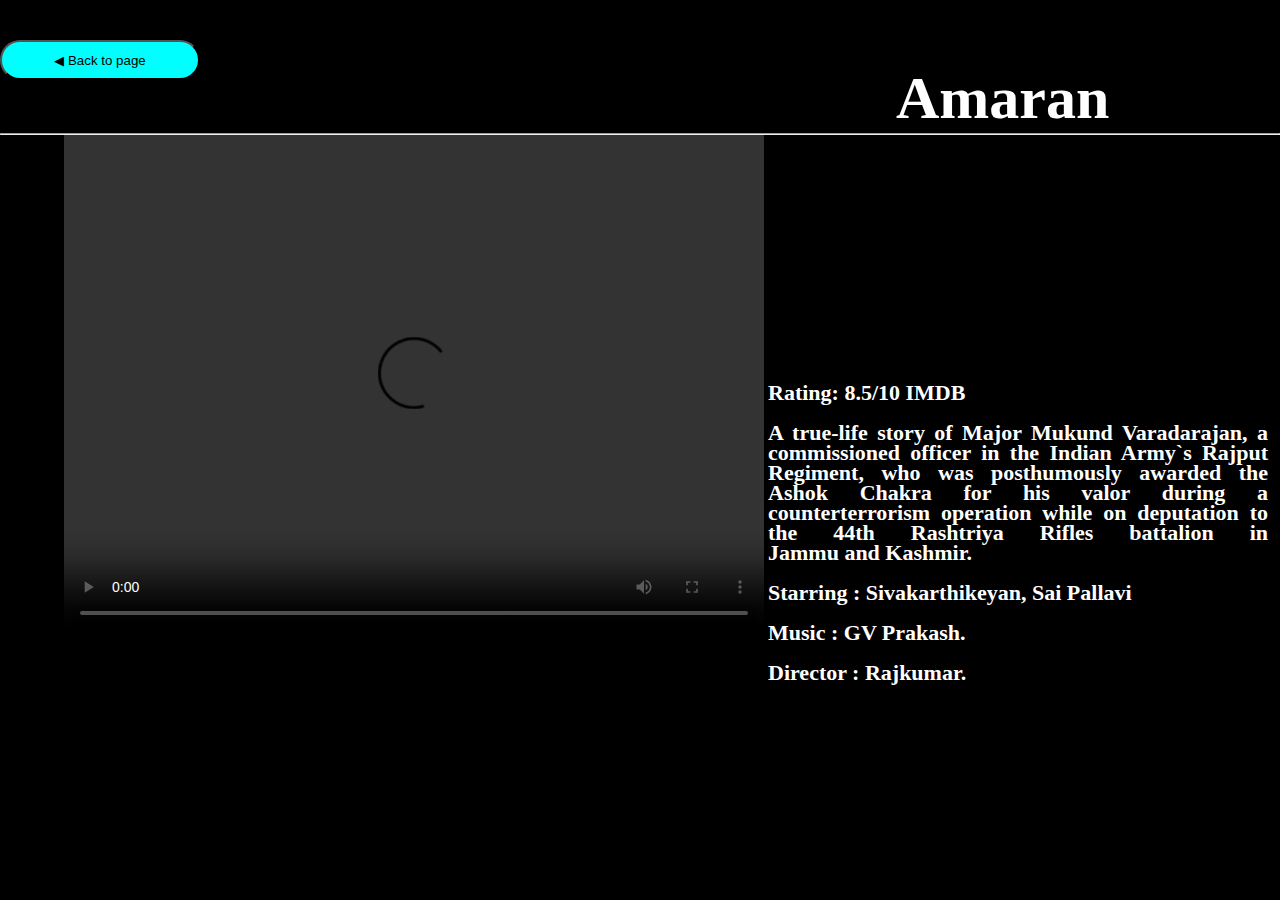
==== A.html @ e16273dd "Add files via upload" ====
<!DOCTYPE html>
<html lang="en">

<head>
    <meta charset="UTF-8">
    <meta name="viewport" content="width=device-width, initial-scale=1.0">
    <title>Amaran</title>
    <link rel="stylesheet" href="A.css">
</head>

<body>
    <button type="button" onclick="location. href='index.html'">◀ Back to page</a></button>
    <h1>Amaran</h1>
    <hr>
    <video controls loops autoplay
        src="Amaran - Trailer _ Sivakarthikeyan, Sai Pallavi _ Rajkumar _ GV Prakash _ Kamal Haasan _ Mahendran - Saregama Tamil (720p, h264, youtube).mp4"></video>

    <h4><b>Rating: 8.5/10 IMDB </b><br><br>
        A true-life story of Major Mukund Varadarajan, a commissioned officer in the Indian Army`s Rajput Regiment, who
        was posthumously awarded the Ashok Chakra for his valor during a counterterrorism operation while on deputation
        to the 44th Rashtriya Rifles battalion in Jammu and Kashmir. <br> <br>

        Starring : Sivakarthikeyan, Sai Pallavi <br> <br>
        Music : GV Prakash. <br> <br>
        Director : Rajkumar.
    </h4>

    <style>
        *{
    margin: 0;
    padding: 0;
    box-sizing: border-box;
    background-color: black;
}
h1{
    margin-top: 5%;
    margin-left: 70%;
    font-size: 60px;
    color: white;
}
video{
    height: 500px;
    width: 700px;
    margin-left: 5%;
}
h4{
    color: white;
    width: 500px;
    height: 300px;
    line-height: 20px;
    position: absolute;
    left: 60%;
    margin-top: -20%;
    text-align: justify;
    font-size: 22px;
}
button{
    height: 40px;
    width: 200px;
    background-color: aqua;
    border-radius: 20px;
    position: absolute;
    top: 40px;
}
button a{
    color: white;
    text-decoration: none;
}

@media all and (max-width: 576px){
    button{
        height: 20px;
        width: 100px;
    }
    h1{
        font-size: 40px;
        margin-left: 50%;
    }
    video{
        height: 300px;
        width: 90%;
    }
    h4{
        width: 90%;
        margin-top: 5%;
        margin-left: -195px;
        font-size: 18px;
        font-weight: 200;
    }
}
    </style>
</body>
</html>
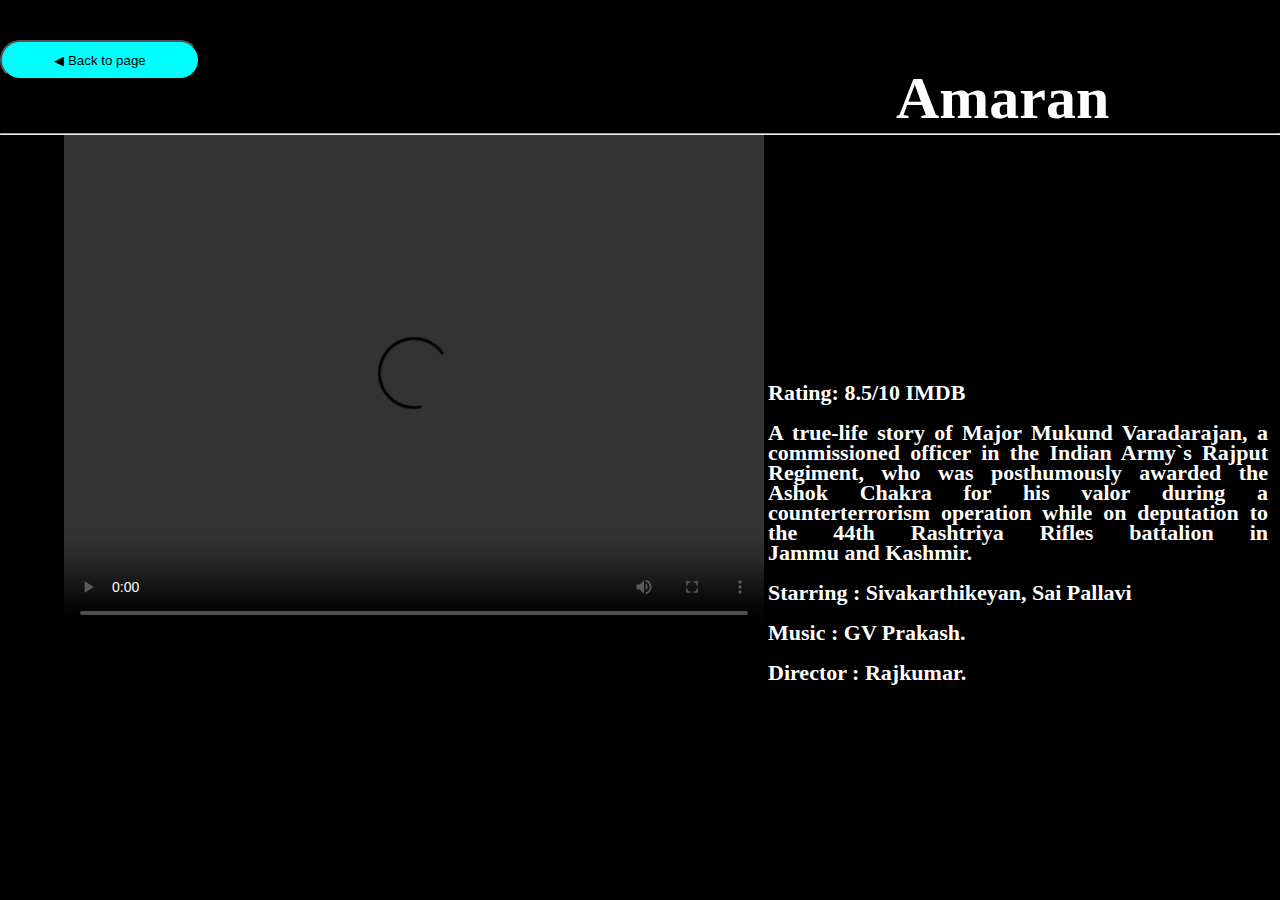
==== commit d6921113: "Update A.html" ====
--- a/A.html
+++ b/A.html
@@ -90,4 +90,4 @@
 }
     </style>
 </body>
-</html>+</html>
